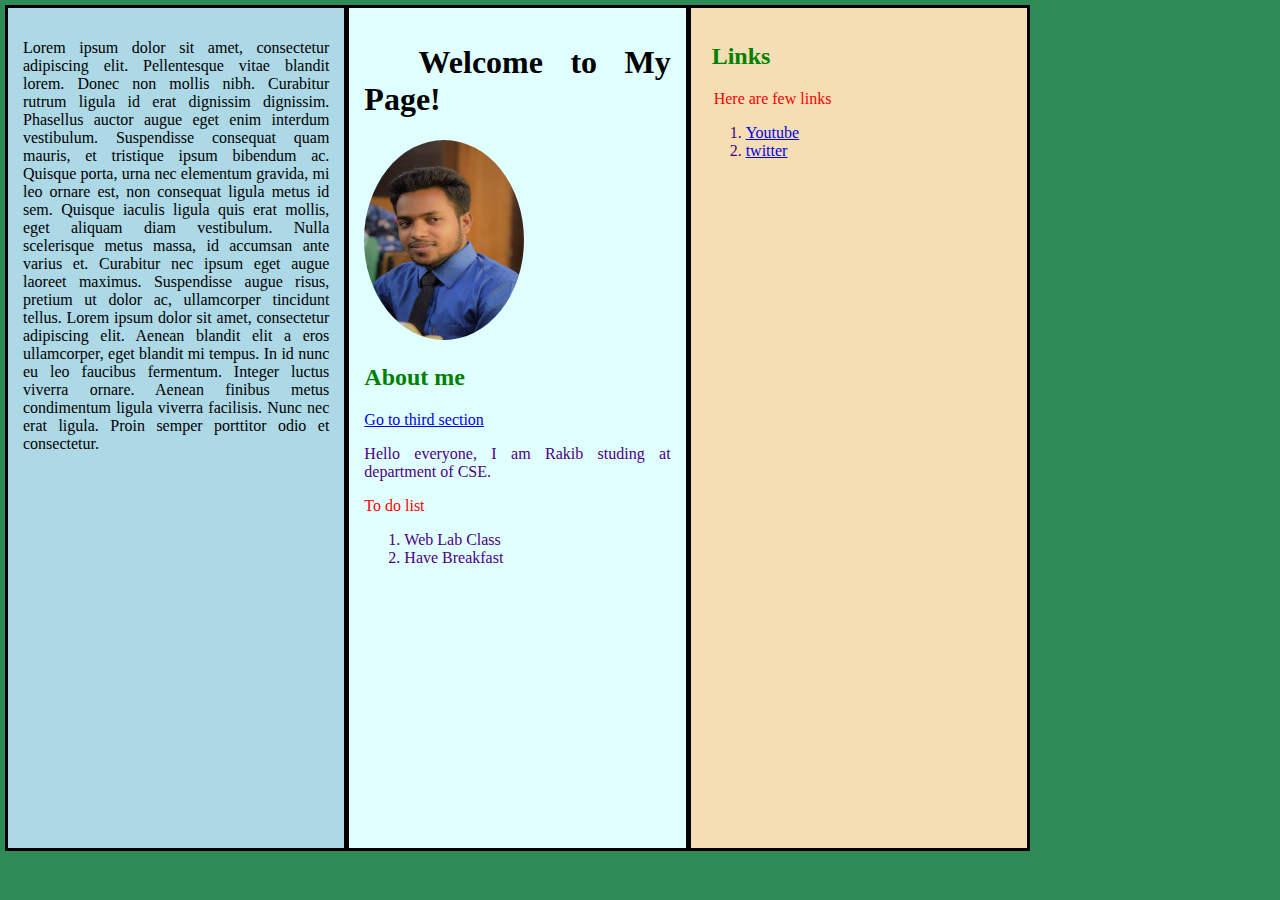
==== Lab2/Lab2.html @ f0a5c8d1 "Add files via upload" ====
<!DOCTYPE html>
<html lang="en">
<head>
    <title>My Personal Web Page</title>
    <link rel="stylesheet" href="stylesheet.css">

</head>

<body>
    <div class="container">
        <!--This is a first section-->
    
    <div id="sec-1" class="column1 padding-15">
        <p class="text-justify">
            Lorem ipsum dolor sit amet, consectetur adipiscing elit. Pellentesque vitae blandit lorem. Donec non mollis nibh. Curabitur rutrum ligula id erat dignissim dignissim. Phasellus auctor augue eget enim interdum vestibulum. Suspendisse consequat quam mauris, et tristique ipsum bibendum ac. Quisque porta, urna nec elementum gravida, mi leo ornare est, non consequat ligula metus id sem. Quisque iaculis ligula quis erat mollis, eget aliquam diam vestibulum. Nulla scelerisque metus massa, id accumsan ante varius et.
            Curabitur nec ipsum eget augue laoreet maximus. Suspendisse augue risus, pretium ut dolor ac, ullamcorper tincidunt tellus. Lorem ipsum dolor sit amet, consectetur adipiscing elit. Aenean blandit elit a eros ullamcorper, eget blandit mi tempus. In id nunc eu leo faucibus fermentum. Integer luctus viverra ornare. Aenean finibus metus condimentum ligula viverra facilisis. Nunc nec erat ligula. Proin semper porttitor odio et consectetur.         
        </p>
    </div>

    <!--This is a second section-->
    <div id="sec-2" class="column2 padding-15">
        <h1> &nbsp; Welcome to My Page!</h1>
        <img src="Rakib.jpg" width="160px" height="200px" alt="This is me!"/>
        <h2>About me</h2>
        <a href="#sec-3">Go to third section</a></br>
        <p id="intro-p">Hello everyone, I am Rakib studing at department of CSE.</p>
        <p style="color: red">To do list</p>
        <ol class="my-ol">
            <li>Web Lab Class</li>
            <li>Have Breakfast</li>
        </ol>
    </div>

    <!--This is a third section-->
    <div id="sec-3" class="column3 padding-15">
        <h2 style="color: green;"> &nbsp;Links</h2>
        <p style="color: red;">&nbsp; Here are few links</p>
        <ol class="my-ol">
            <li><a href="https://www.youtube.com/" target="blank">Youtube</a></li>
            <li><a href="https://www.twitter.com/" target="blank">twitter</a></li>
        </ol>

    </div>
    </div>
    
        
    

</body>
</html>
---- Lab2/stylesheet.css ----
img{
    border-radius: 60%;
  }
body{
    width: 80%;
    text-align: justify;
    background-color: seagreen;
}

h2{
    color: green;
}

ol{
    color: hotpink;
    text-align: left;
}
#intro-p{
    color: indigo;
}

.my-ol{
    color: indigo;
}
#sec-1{
    background-color: lightblue;
    outline-style: solid;
    outline-color: black;
   
}
#sec-2{
    background-color: lightcyan;
    outline-style: solid;
    outline-color: black;
}
#sec-3{
    background-color:wheat;
    outline-style: solid;
    outline-color: black;
}

.container{
    display: flex;
    width: 100%;
}

.text-right{
    text-align: right;
}
.text-left{
    text-align: left;
}

.column1, .column2,.column3{
    width: 250%;
    height: 90vh;
    float:left;
    margin-right: 5px;
}
.padding-15{
    padding:15px;
}
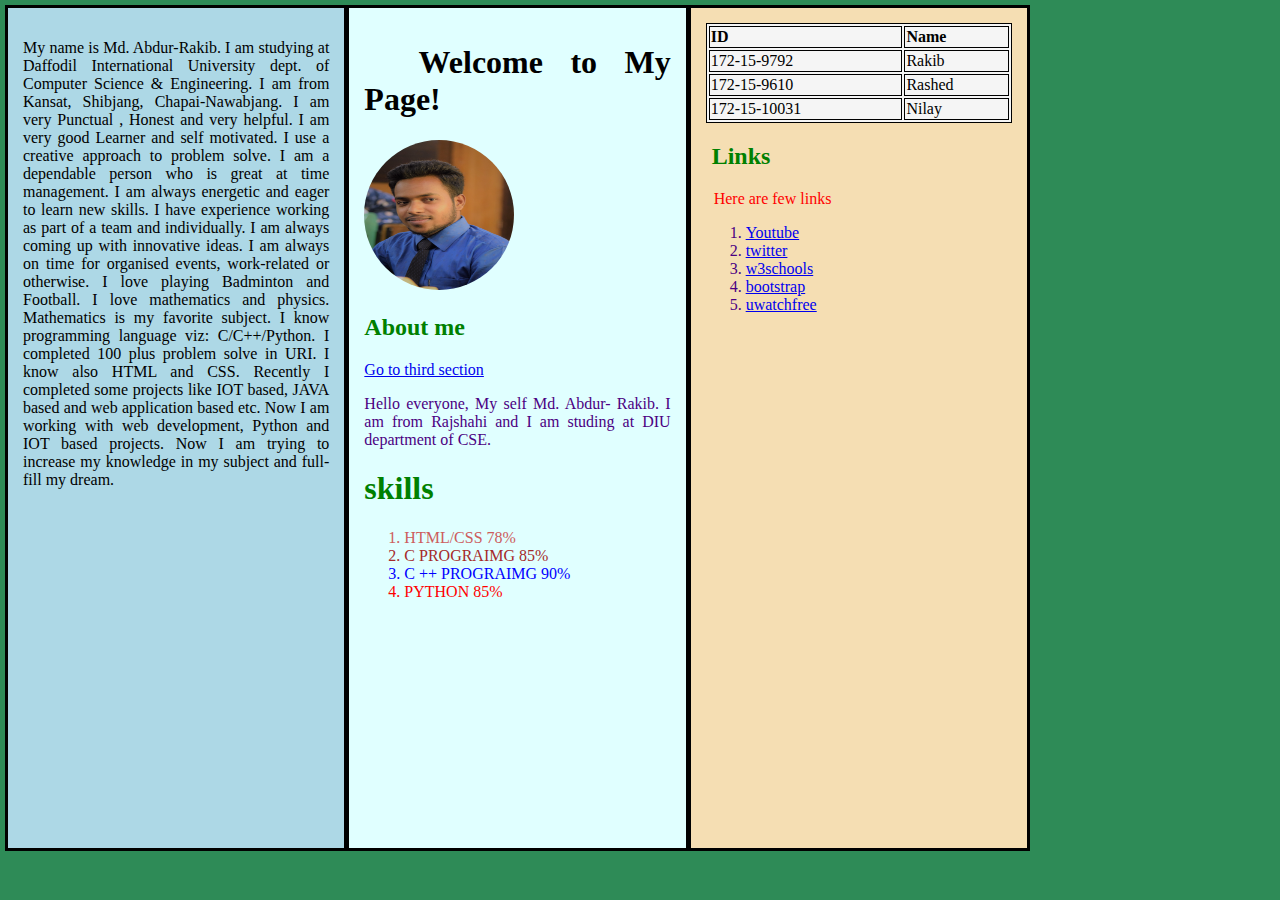
==== commit b079a756: "Add files via upload" ====
--- a/Lab2/Lab2.html
+++ b/Lab2/Lab2.html
@@ -1,6 +1,12 @@
 <!DOCTYPE html>
 <html lang="en">
 <head>
+    <style>
+        table, th, td {
+            border: 1px solid black;
+        }
+    </style>
+
     <title>My Personal Web Page</title>
     <link rel="stylesheet" href="stylesheet.css">
 
@@ -12,32 +18,66 @@
     
     <div id="sec-1" class="column1 padding-15">
         <p class="text-justify">
-            Lorem ipsum dolor sit amet, consectetur adipiscing elit. Pellentesque vitae blandit lorem. Donec non mollis nibh. Curabitur rutrum ligula id erat dignissim dignissim. Phasellus auctor augue eget enim interdum vestibulum. Suspendisse consequat quam mauris, et tristique ipsum bibendum ac. Quisque porta, urna nec elementum gravida, mi leo ornare est, non consequat ligula metus id sem. Quisque iaculis ligula quis erat mollis, eget aliquam diam vestibulum. Nulla scelerisque metus massa, id accumsan ante varius et.
-            Curabitur nec ipsum eget augue laoreet maximus. Suspendisse augue risus, pretium ut dolor ac, ullamcorper tincidunt tellus. Lorem ipsum dolor sit amet, consectetur adipiscing elit. Aenean blandit elit a eros ullamcorper, eget blandit mi tempus. In id nunc eu leo faucibus fermentum. Integer luctus viverra ornare. Aenean finibus metus condimentum ligula viverra facilisis. Nunc nec erat ligula. Proin semper porttitor odio et consectetur.         
+            My name is Md. Abdur-Rakib. I am studying  at Daffodil International University dept. of Computer Science & Engineering. 
+            I am from Kansat, Shibjang, Chapai-Nawabjang. I am very Punctual , Honest and very helpful. 
+            I am  very good Learner and self motivated. I use a creative approach to problem solve. I am a dependable person who is great at time management. 
+            I am always energetic and eager to learn new skills. I have experience working as part of a team and individually. 
+            I am always coming up with innovative ideas. I am always on time for organised events, work-related or otherwise. 
+            I love playing Badminton and Football. I love mathematics and physics. Mathematics is my favorite subject. 
+            I know programming language viz: C/C++/Python. I completed 100 plus problem solve in URI.  I know  also HTML and CSS.
+            Recently I completed some projects like IOT based, JAVA based and web application based etc. 
+            Now I am working  with web development, Python  and IOT based  projects. Now I am  trying  to increase my knowledge in my subject and full-fill my dream.          
         </p>
     </div>
 
     <!--This is a second section-->
     <div id="sec-2" class="column2 padding-15">
         <h1> &nbsp; Welcome to My Page!</h1>
-        <img src="Rakib.jpg" width="160px" height="200px" alt="This is me!"/>
+        <img src="Rakib.jpg" width="150px" height="150px" alt="This is me!"/>
         <h2>About me</h2>
         <a href="#sec-3">Go to third section</a></br>
-        <p id="intro-p">Hello everyone, I am Rakib studing at department of CSE.</p>
-        <p style="color: red">To do list</p>
+        <p id="intro-p">Hello everyone, My self Md. Abdur- Rakib. I am from Rajshahi and I am studing at DIU department of CSE.</p>
+        <h1 style="color: green">skills</h1>
         <ol class="my-ol">
-            <li>Web Lab Class</li>
-            <li>Have Breakfast</li>
+            <li style="color: indianred;">HTML/CSS 78%</li>
+            <li style="color: brown;">C PROGRAIMG 85%</li>
+            <li style="color: blue;">C ++ PROGRAIMG 90%</li>
+            <li style="color: red;">PYTHON 85%</li>
         </ol>
     </div>
 
     <!--This is a third section-->
     <div id="sec-3" class="column3 padding-15">
+        <div class="tbl">
+            <table style="width:100%">
+                <tr>
+                    <th>ID</th>
+                    <th>Name</th> 
+                </tr>
+                <tr>
+                    <td>172-15-9792</td>
+                    <td>Rakib</td>
+                </tr>
+                <tr>
+                    <td>172-15-9610</td>
+                    <td>Rashed</td>
+                </tr>
+                <tr>
+                    <td>172-15-10031</td>
+                    <td>Nilay</td>
+                </tr>
+            </table>
+        </div>
+
+
         <h2 style="color: green;"> &nbsp;Links</h2>
         <p style="color: red;">&nbsp; Here are few links</p>
         <ol class="my-ol">
             <li><a href="https://www.youtube.com/" target="blank">Youtube</a></li>
             <li><a href="https://www.twitter.com/" target="blank">twitter</a></li>
+            <li><a href="https://www.w3schools.com/" target="blank">w3schools</a></li>
+            <li><a href="https://getbootstrap.com/" target="blank">bootstrap</a></li>
+            <li><a href="https://www.uwatchfree.ch/page/2/" target="blank">uwatchfree</a></li>
         </ol>
 
     </div>
--- a/Lab2/stylesheet.css
+++ b/Lab2/stylesheet.css
@@ -1,5 +1,5 @@
 img{
-    border-radius: 60%;
+    border-radius: 50%;
   }
 body{
     width: 80%;
@@ -60,3 +60,6 @@
 .padding-15{
     padding:15px;
 }
+.tbl{
+    background-color: whitesmoke;
+}
